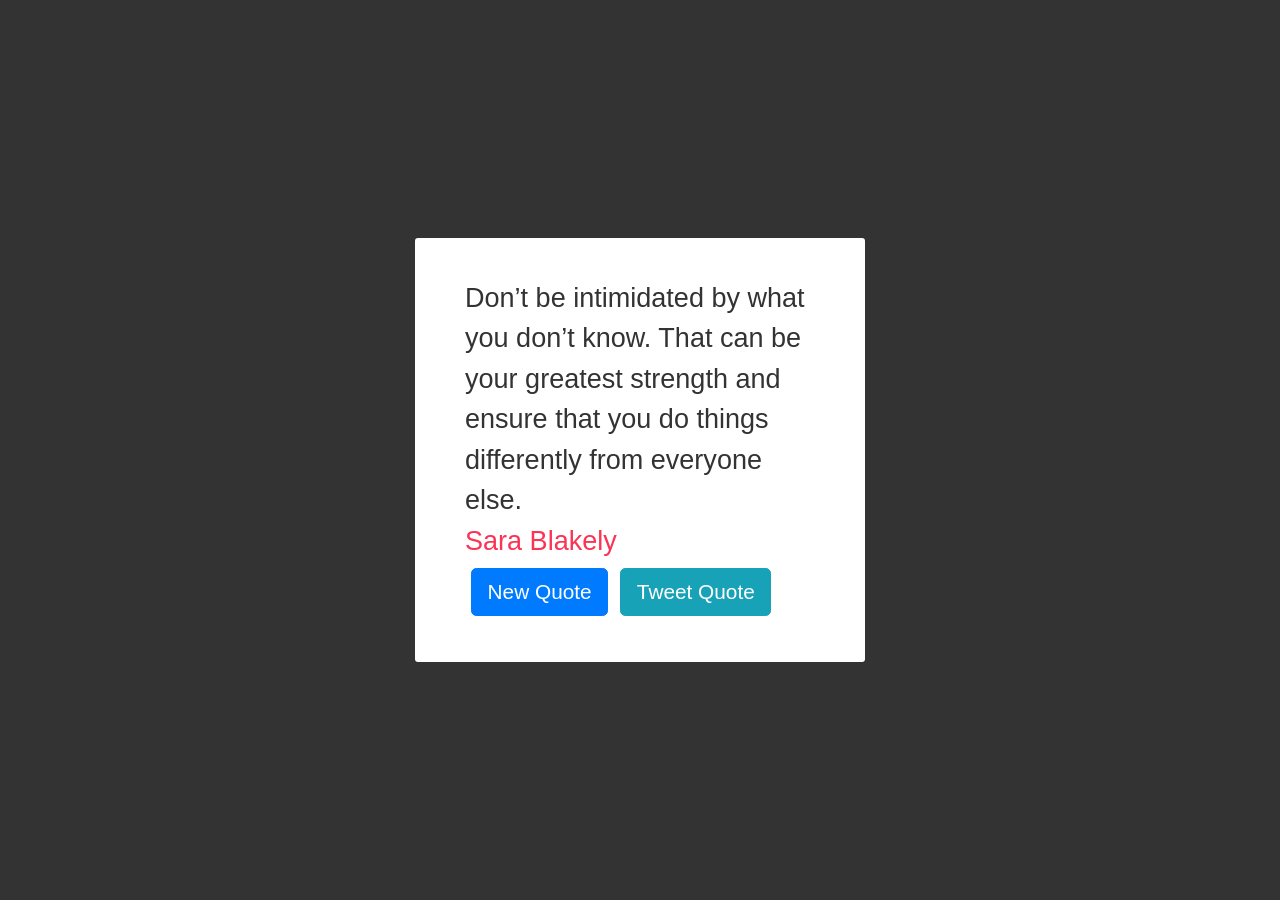
==== index.html @ 8250aa12 "quotes generating machine" ====
<!DOCTYPE HTML>
<html lang= "en">
    <head>
        <meta charset="utf-8">
        <meta name="viewport" content="width=device-width, initial-scale=1.0">
        <link rel="stylesheet" href="https://stackpath.bootstrapcdn.com/bootstrap/4.3.1/css/bootstrap.min.css" integrity="sha384-ggOyR0iXCbMQv3Xipma34MD+dH/1fQ784/j6cY/iJTQUOhcWr7x9JvoRxT2MZw1T" crossorigin="anonymous">
        <link href="machine.css" rel="stylesheet" type="text/css">
        <script src="https://code.jquery.com/jquery-3.5.1.js"integrity="sha256-QWo7LDvxbWT2tbbQ97B53yJnYU3WhH/C8ycbRAkjPDc="
  crossorigin="anonymous"></script>
        <script src="./machine.js"></script>
    </head>
    <body>
        <wrapper id="quote-box">
            <div id="text"></div>
              <div id="author"></div>
              <div class="buttons">
              <button class="btn btn-primary b" id="new-quote" onclick="generateQuote()">New Quote</button>
              <a class="btn btn-info b" id="tweet-quote" target="_blank" href="#">Tweet Quote</a>
              </div>
        </wrapper>
        <script src="https://code.jquery.com/jquery-3.3.1.slim.min.js" integrity="sha384-q8i/X+965DzO0rT7abK41JStQIAqVgRVzpbzo5smXKp4YfRvH+8abtTE1Pi6jizo" crossorigin="anonymous"></script>
        <script src="https://cdnjs.cloudflare.com/ajax/libs/popper.js/1.14.7/umd/popper.min.js" integrity="sha384-UO2eT0CpHqdSJQ6hJty5KVphtPhzWj9WO1clHTMGa3JDZwrnQq4sF86dIHNDz0W1" crossorigin="anonymous"></script>
        <script src="https://stackpath.bootstrapcdn.com/bootstrap/4.3.1/js/bootstrap.min.js" integrity="sha384-JjSmVgyd0p3pXB1rRibZUAYoIIy6OrQ6VrjIEaFf/nJGzIxFDsf4x0xIM+B07jRM" crossorigin="anonymous"></script>
        <script src="https://cdn.freecodecamp.org/testable-projects-fcc/v1/bundle.js"></script>
    </body>
    </html>
---- machine.css ----
#quote-box {
    border-radius: 3px;
    position: relative;
    width: 450px;
    padding: 40px 50px;
    display: table;
    background-color: #fff;
}
#author{
    color: rgb(251, 51, 85);
}
body {
    background-color: #333;
    color: #333;
    font-family: "Raleway", sans-serif;
    font-weight: 400;
    display: flex;
    justify-content: center;
    align-items: center;
    height: 100vh;
}
.buttons{
    display: flex;
}
.b {
    margin: 6px;
  }
* {
    margin: 0;
    padding: 0;
    font-size: 1.3rem;
    list-style: none;
    vertical-align: baseline;
}
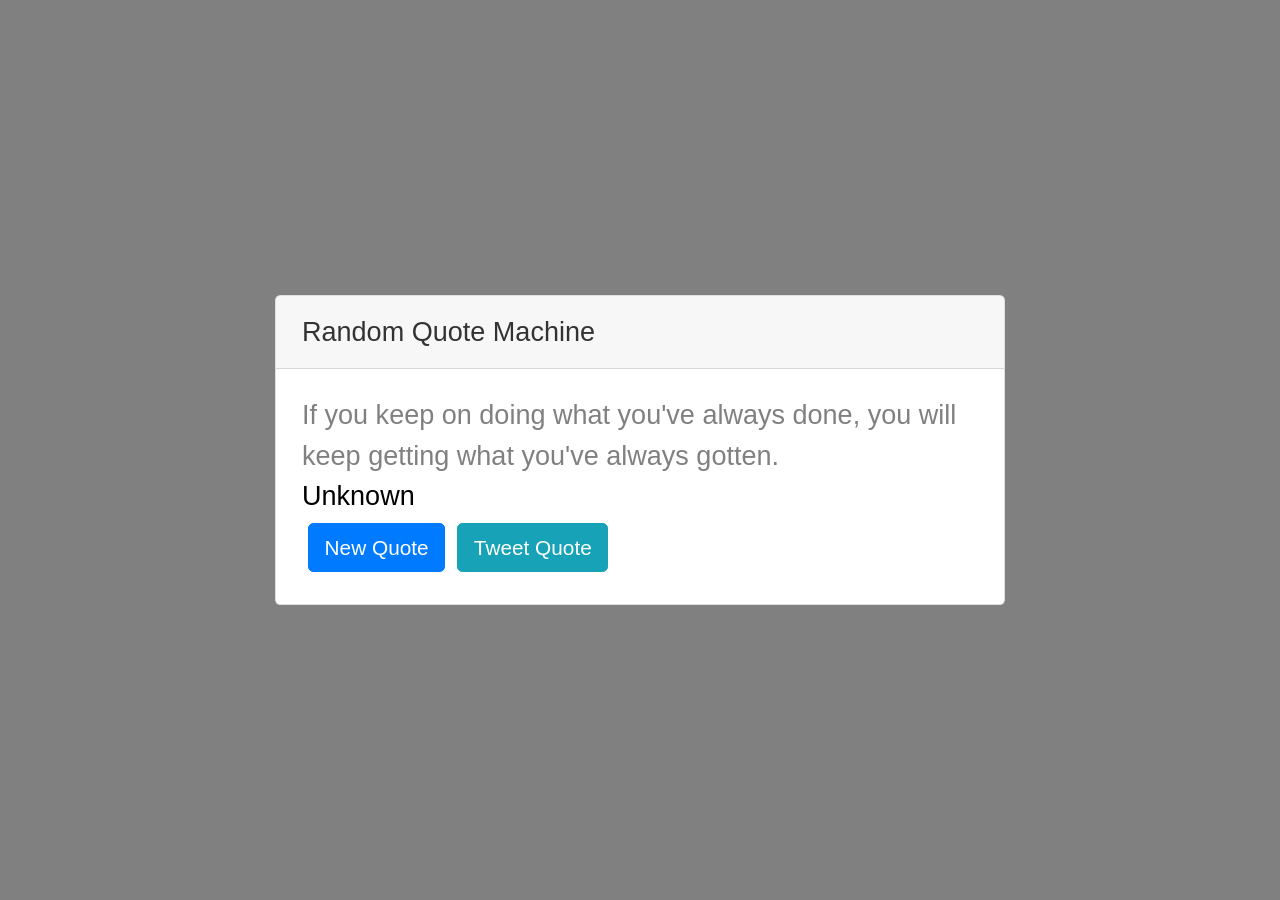
==== commit 4e1c624f: "add random color feature" ====
--- a/index.html
+++ b/index.html
@@ -8,16 +8,30 @@
         <script src="https://code.jquery.com/jquery-3.5.1.js"integrity="sha256-QWo7LDvxbWT2tbbQ97B53yJnYU3WhH/C8ycbRAkjPDc="
   crossorigin="anonymous"></script>
         <script src="./machine.js"></script>
+        <title>Random Quotes Machine Generator</title>
     </head>
     <body>
-        <wrapper id="quote-box">
-            <div id="text"></div>
-              <div id="author"></div>
-              <div class="buttons">
-              <button class="btn btn-primary b" id="new-quote" onclick="generateQuote()">New Quote</button>
-              <a class="btn btn-info b" id="tweet-quote" target="_blank" href="#">Tweet Quote</a>
-              </div>
-        </wrapper>
+        <div class='container'>
+            <div class="row py-5">
+                <div class='col-md-8 offset-md-2'>
+                    <wrapper id="quote-box">
+                        <div class="card">
+                            <div class="card-header">
+                                 Random Quote Machine
+                            </div>
+                            <div class="card-body">
+                                <div id="text"></div>
+                                <div id="author"></div>
+                                <div class="buttons">
+                                    <button class="btn btn-primary b" id="new-quote" onclick="generateQuote()">New Quote</button>
+                                    <a class="btn btn-info b" id="tweet-quote" target="_blank" href="#">Tweet Quote</a>
+                                </div>
+                            </div>
+                        </div>
+                    </wrapper>
+                    </div>
+                </div>
+            </div>
         <script src="https://code.jquery.com/jquery-3.3.1.slim.min.js" integrity="sha384-q8i/X+965DzO0rT7abK41JStQIAqVgRVzpbzo5smXKp4YfRvH+8abtTE1Pi6jizo" crossorigin="anonymous"></script>
         <script src="https://cdnjs.cloudflare.com/ajax/libs/popper.js/1.14.7/umd/popper.min.js" integrity="sha384-UO2eT0CpHqdSJQ6hJty5KVphtPhzWj9WO1clHTMGa3JDZwrnQq4sF86dIHNDz0W1" crossorigin="anonymous"></script>
         <script src="https://stackpath.bootstrapcdn.com/bootstrap/4.3.1/js/bootstrap.min.js" integrity="sha384-JjSmVgyd0p3pXB1rRibZUAYoIIy6OrQ6VrjIEaFf/nJGzIxFDsf4x0xIM+B07jRM" crossorigin="anonymous"></script>
--- a/machine.css
+++ b/machine.css
@@ -1,13 +1,6 @@
-#quote-box {
-    border-radius: 3px;
-    position: relative;
-    width: 450px;
-    padding: 40px 50px;
-    display: table;
-    background-color: #fff;
-}
+
 #author{
-    color: rgb(251, 51, 85);
+    color: black;
 }
 body {
     background-color: #333;
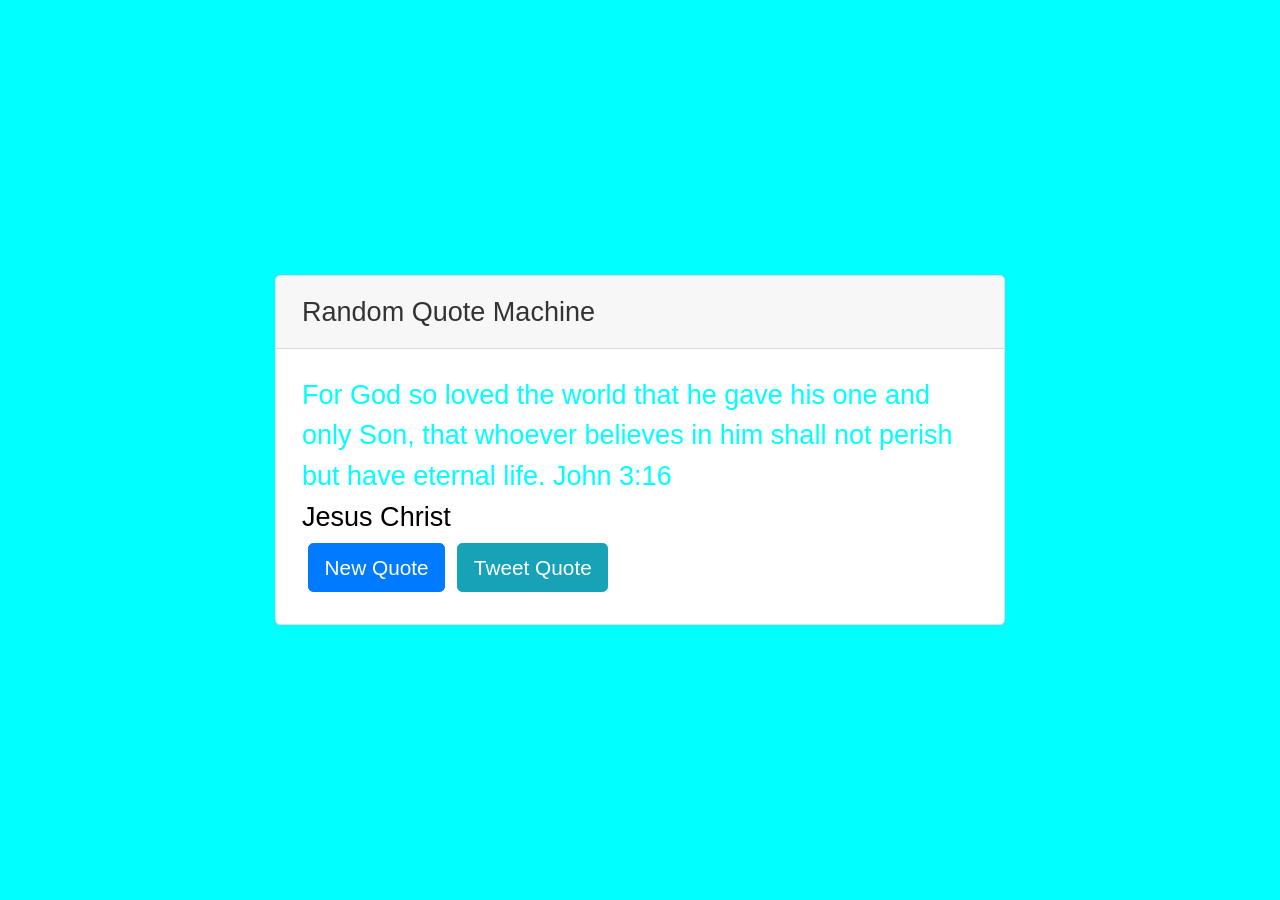
==== commit cf06fa27: "test phone screen" ====
--- a/index.html
+++ b/index.html
@@ -20,8 +20,8 @@
                                  Random Quote Machine
                             </div>
                             <div class="card-body">
-                                <div id="text"></div>
-                                <div id="author"></div>
+                                <div id="text">Ntago bikora</div>
+                                <div id="author">soso</div>
                                 <div class="buttons">
                                     <button class="btn btn-primary b" id="new-quote" onclick="generateQuote()">New Quote</button>
                                     <a class="btn btn-info b" id="tweet-quote" target="_blank" href="#">Tweet Quote</a>
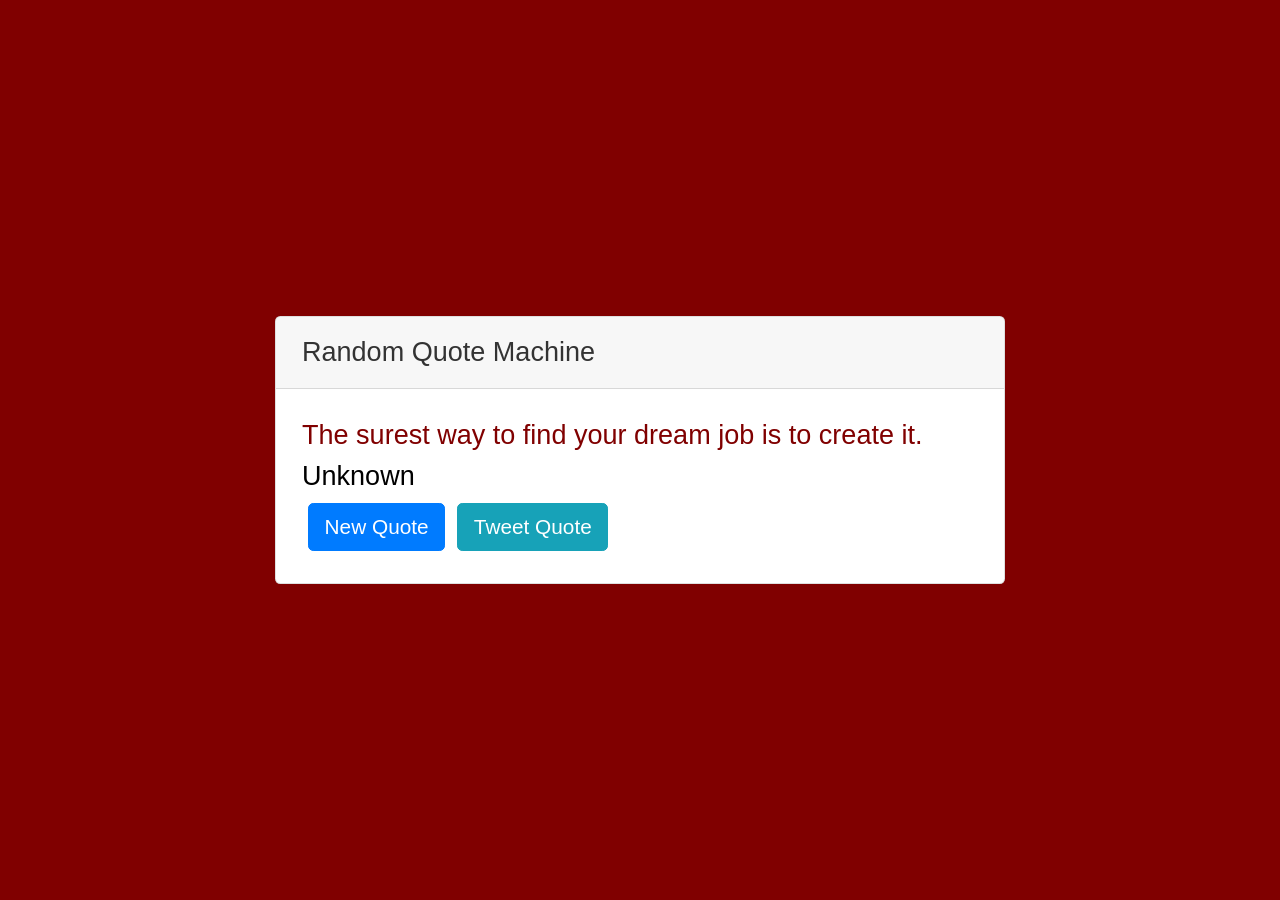
==== commit e9a2380f: "add sm size" ====
--- a/index.html
+++ b/index.html
@@ -13,15 +13,15 @@
     <body>
         <div class='container'>
             <div class="row py-5">
-                <div class='col-md-8 offset-md-2'>
+                <div class='col-sm-5 col-sm-offset-2 col-md-8 offset-md-2'>
                     <wrapper id="quote-box">
                         <div class="card">
                             <div class="card-header">
                                  Random Quote Machine
                             </div>
                             <div class="card-body">
-                                <div id="text">Ntago bikora</div>
-                                <div id="author">soso</div>
+                                <div id="text"></div>
+                                <div id="author"></div>
                                 <div class="buttons">
                                     <button class="btn btn-primary b" id="new-quote" onclick="generateQuote()">New Quote</button>
                                     <a class="btn btn-info b" id="tweet-quote" target="_blank" href="#">Tweet Quote</a>
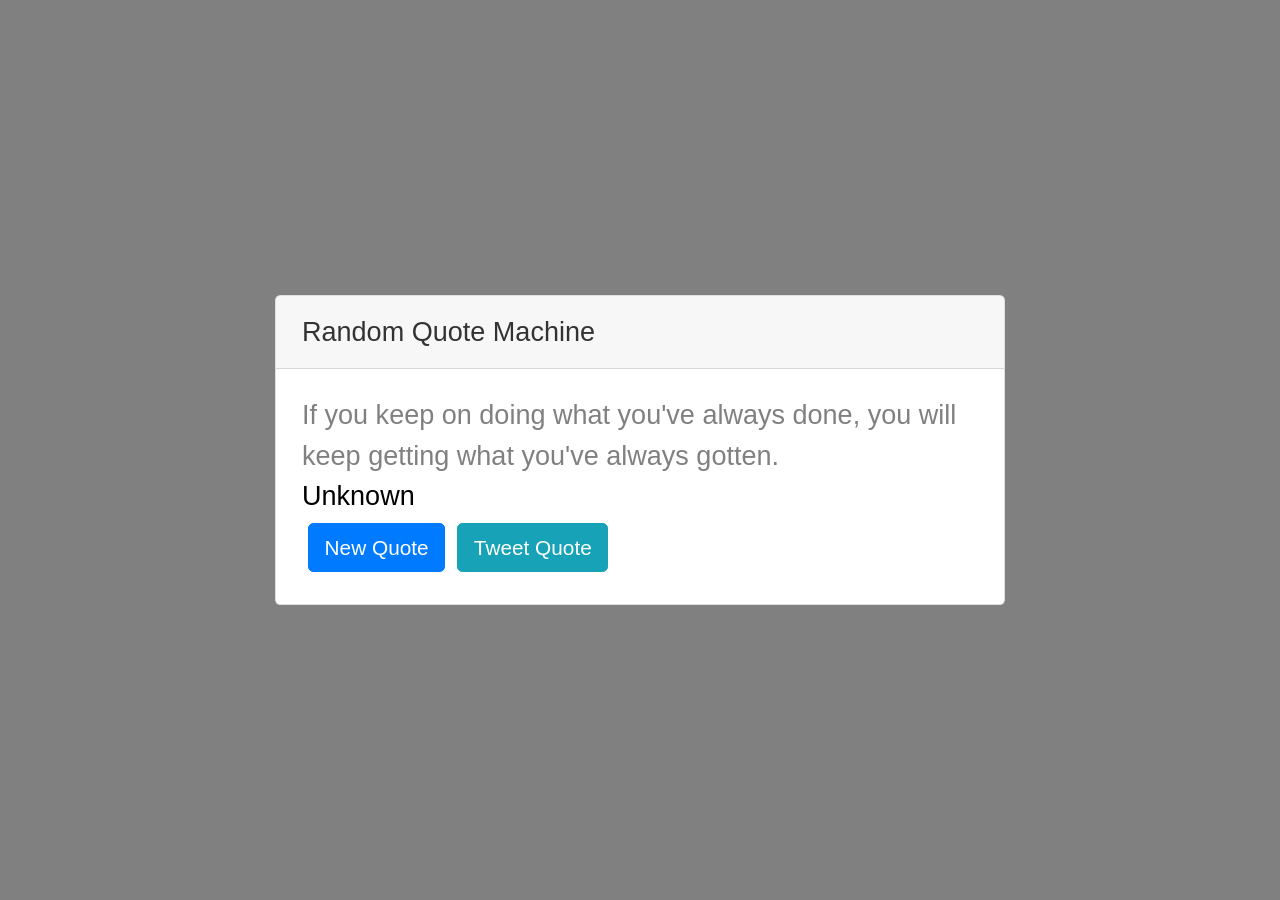
==== commit fb1ac97a: "removed freecode camp" ====
--- a/index.html
+++ b/index.html
@@ -35,6 +35,5 @@
         <script src="https://code.jquery.com/jquery-3.3.1.slim.min.js" integrity="sha384-q8i/X+965DzO0rT7abK41JStQIAqVgRVzpbzo5smXKp4YfRvH+8abtTE1Pi6jizo" crossorigin="anonymous"></script>
         <script src="https://cdnjs.cloudflare.com/ajax/libs/popper.js/1.14.7/umd/popper.min.js" integrity="sha384-UO2eT0CpHqdSJQ6hJty5KVphtPhzWj9WO1clHTMGa3JDZwrnQq4sF86dIHNDz0W1" crossorigin="anonymous"></script>
         <script src="https://stackpath.bootstrapcdn.com/bootstrap/4.3.1/js/bootstrap.min.js" integrity="sha384-JjSmVgyd0p3pXB1rRibZUAYoIIy6OrQ6VrjIEaFf/nJGzIxFDsf4x0xIM+B07jRM" crossorigin="anonymous"></script>
-        <script src="https://cdn.freecodecamp.org/testable-projects-fcc/v1/bundle.js"></script>
     </body>
     </html>
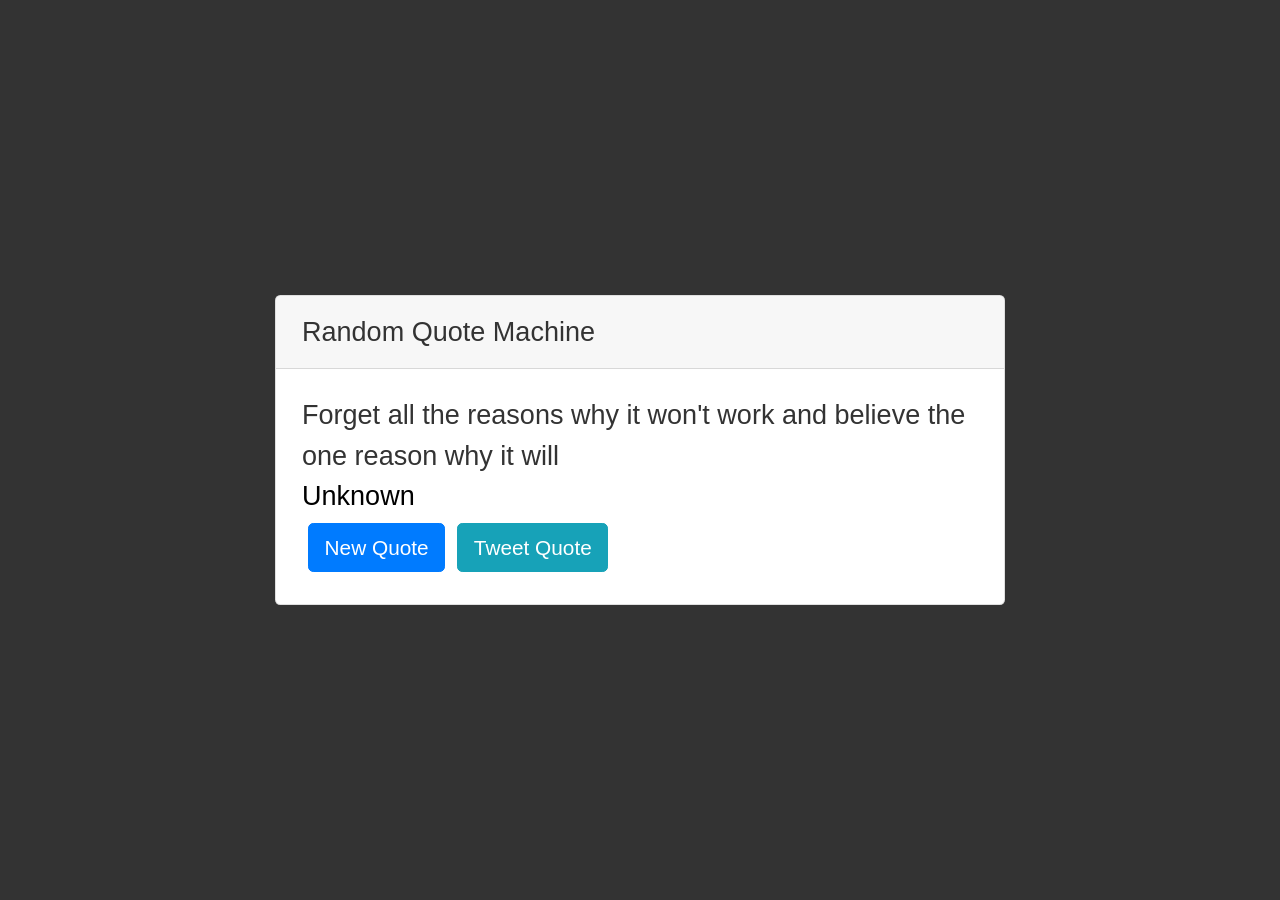
==== commit 84c9e9c6: "Added card text" ====
--- a/index.html
+++ b/index.html
@@ -20,8 +20,8 @@
                                  Random Quote Machine
                             </div>
                             <div class="card-body">
-                                <div id="text"></div>
-                                <div id="author"></div>
+                                <div class="card-text" id="text"></div>
+                                <div class="card-text" id="author"></div>
                                 <div class="buttons">
                                     <button class="btn btn-primary b" id="new-quote" onclick="generateQuote()">New Quote</button>
                                     <a class="btn btn-info b" id="tweet-quote" target="_blank" href="#">Tweet Quote</a>
